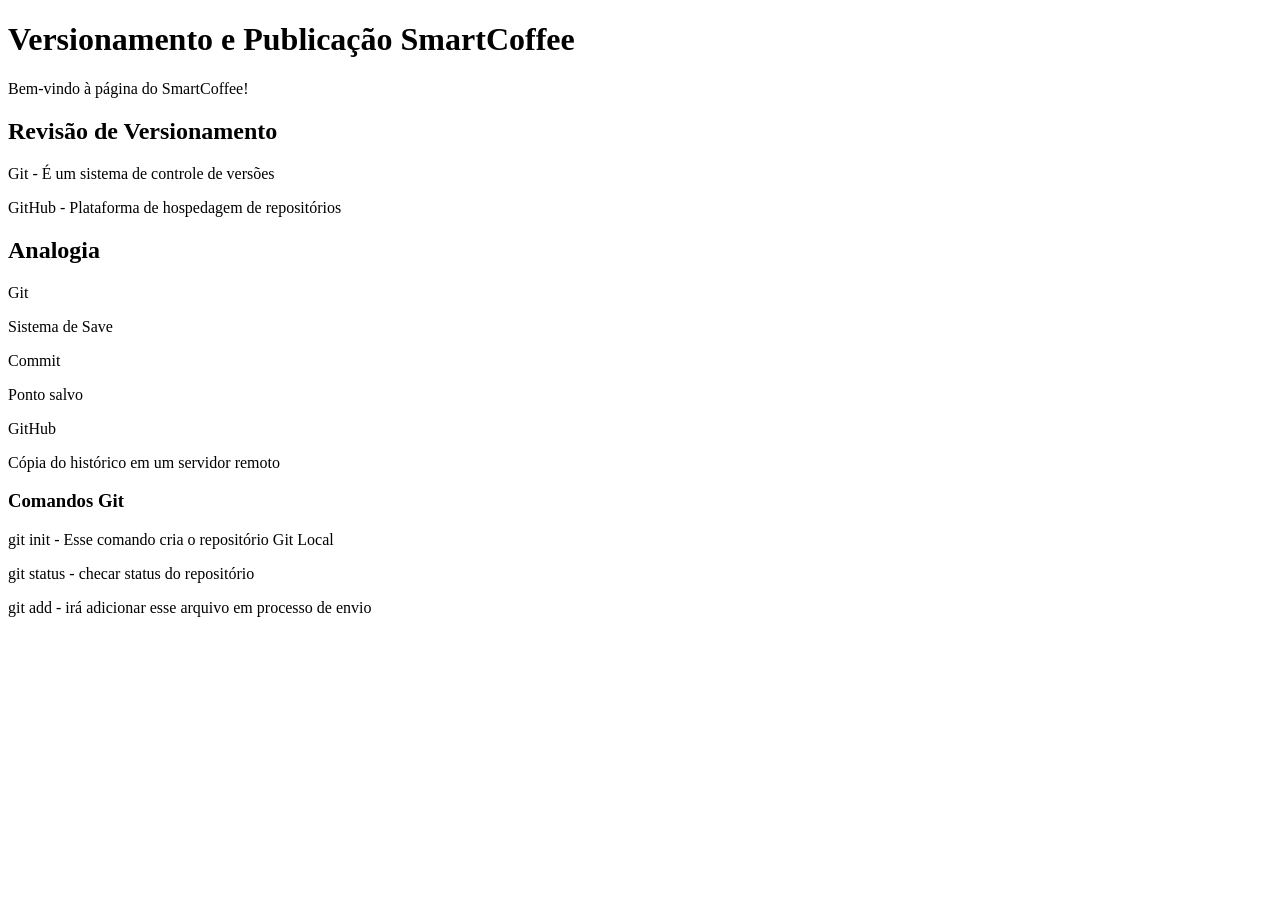
==== index_git.html @ 4e226717 "Criando estrutura inicial do SmartCoffee" ====
<!DOCTYPE html>
<html lang="pt-BR">
<head>
    <meta charset="UTF-8">
    <meta name="viewport" content="width=device-width, initial-scale=1.0">
    <title>Versionamento e Publicação SmartCoffee</title>
    <link rel="stylesheet" href="style.css">
</head>
<body>
    <h1>Versionamento e Publicação SmartCoffee</h1>
    <p>Bem-vindo à página do SmartCoffee!</p>
    <h2>Revisão de Versionamento</h2>
    <p>Git - É um sistema de controle de versões</p>
    <p>GitHub - Plataforma de hospedagem de repositórios</p>
    <h2>Analogia</h2>
    <p>Git</p>
    <p>Sistema de Save</p>
    <p>Commit</p>
    <p>Ponto salvo</p>
    <p>GitHub</p>
    <p>Cópia do histórico em um servidor remoto</p>

    <h3>Comandos Git</h3>
    <p>git init - Esse comando cria o repositório Git Local</p>
    <p>git status - checar status do repositório</p>
    <p>git add - irá adicionar esse arquivo em processo de envio</p>
</body>
</html>
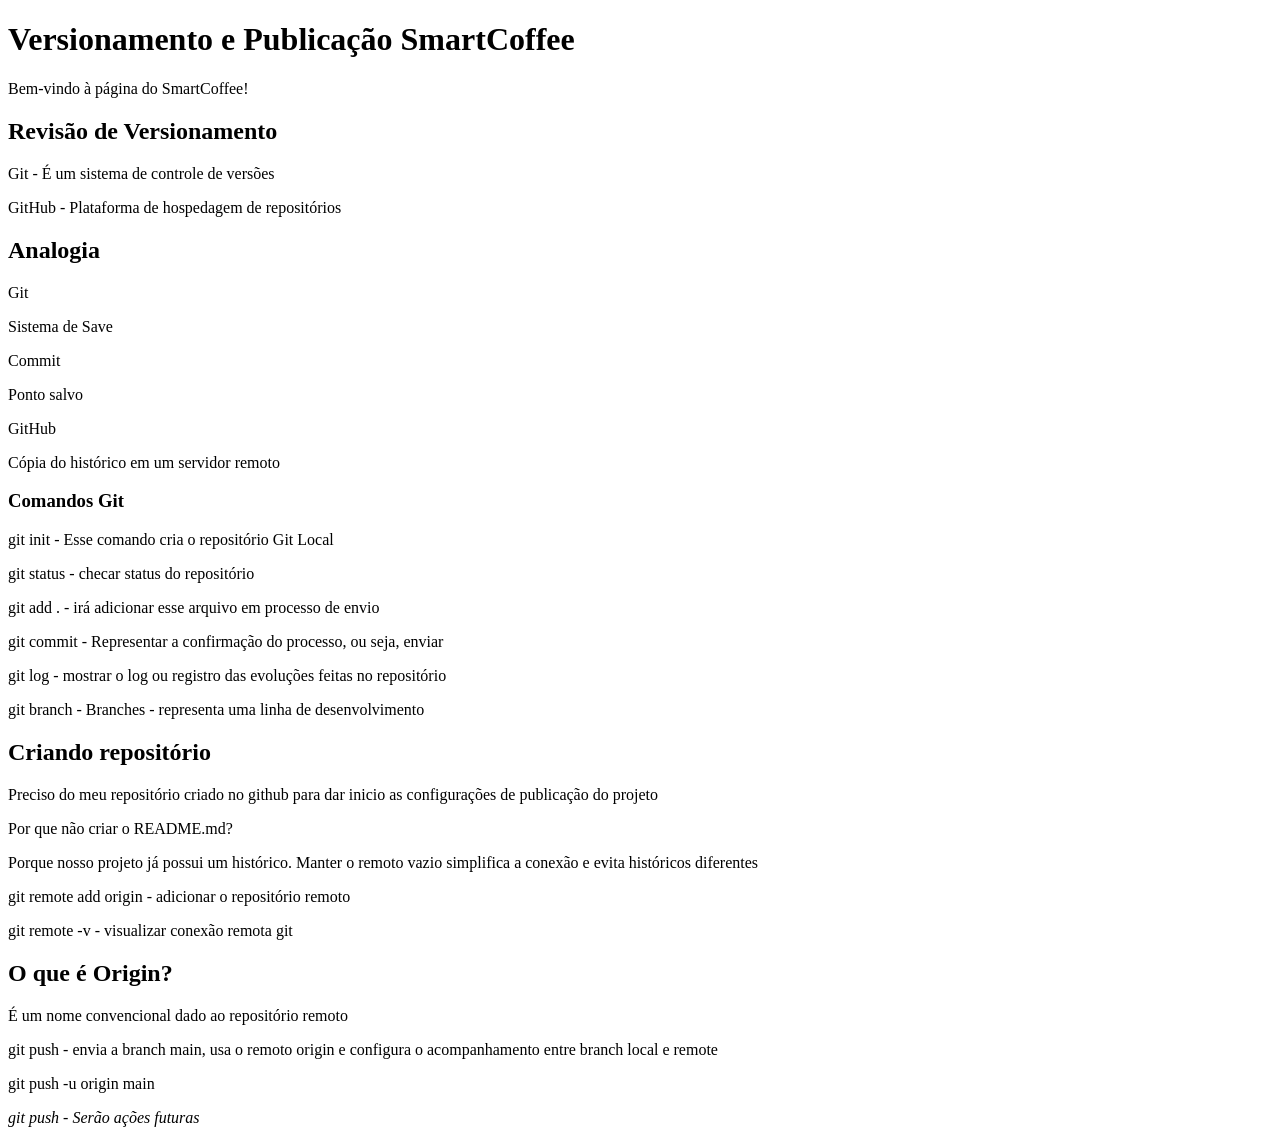
==== commit 4bec921d: "Elaborando o README" ====
--- a/index_git.html
+++ b/index_git.html
@@ -23,6 +23,20 @@
     <h3>Comandos Git</h3>
     <p>git init - Esse comando cria o repositório Git Local</p>
     <p>git status - checar status do repositório</p>
-    <p>git add - irá adicionar esse arquivo em processo de envio</p>
+    <p>git add . - irá adicionar esse arquivo em processo de envio</p>
+    <p>git commit - Representar a confirmação do processo, ou seja, enviar</p>
+    <p>git log - mostrar o log ou registro das evoluções feitas no repositório</p>
+    <p>git branch - Branches - representa uma linha de desenvolvimento</p>
+    <h2>Criando repositório</h2>
+    <p>Preciso do meu repositório criado no github para dar inicio as configurações de publicação do projeto</p>
+    <p>Por que não criar o README.md?</p>
+    <p>Porque nosso projeto já possui um histórico. Manter o remoto vazio simplifica a conexão e evita históricos diferentes</p>
+    <p>git remote add origin - adicionar o repositório remoto</p>
+    <p>git remote -v - visualizar conexão remota git</p>
+    <h2>O que é Origin?</h2>
+    <p>É um nome convencional dado ao repositório remoto</p>
+    <p>git push - envia a branch main, usa o remoto origin e configura o acompanhamento entre branch local e remote</p>
+    <p>git push -u origin main</p>
+    <p><em>git push - Serão ações futuras</em></p>
 </body>
 </html>
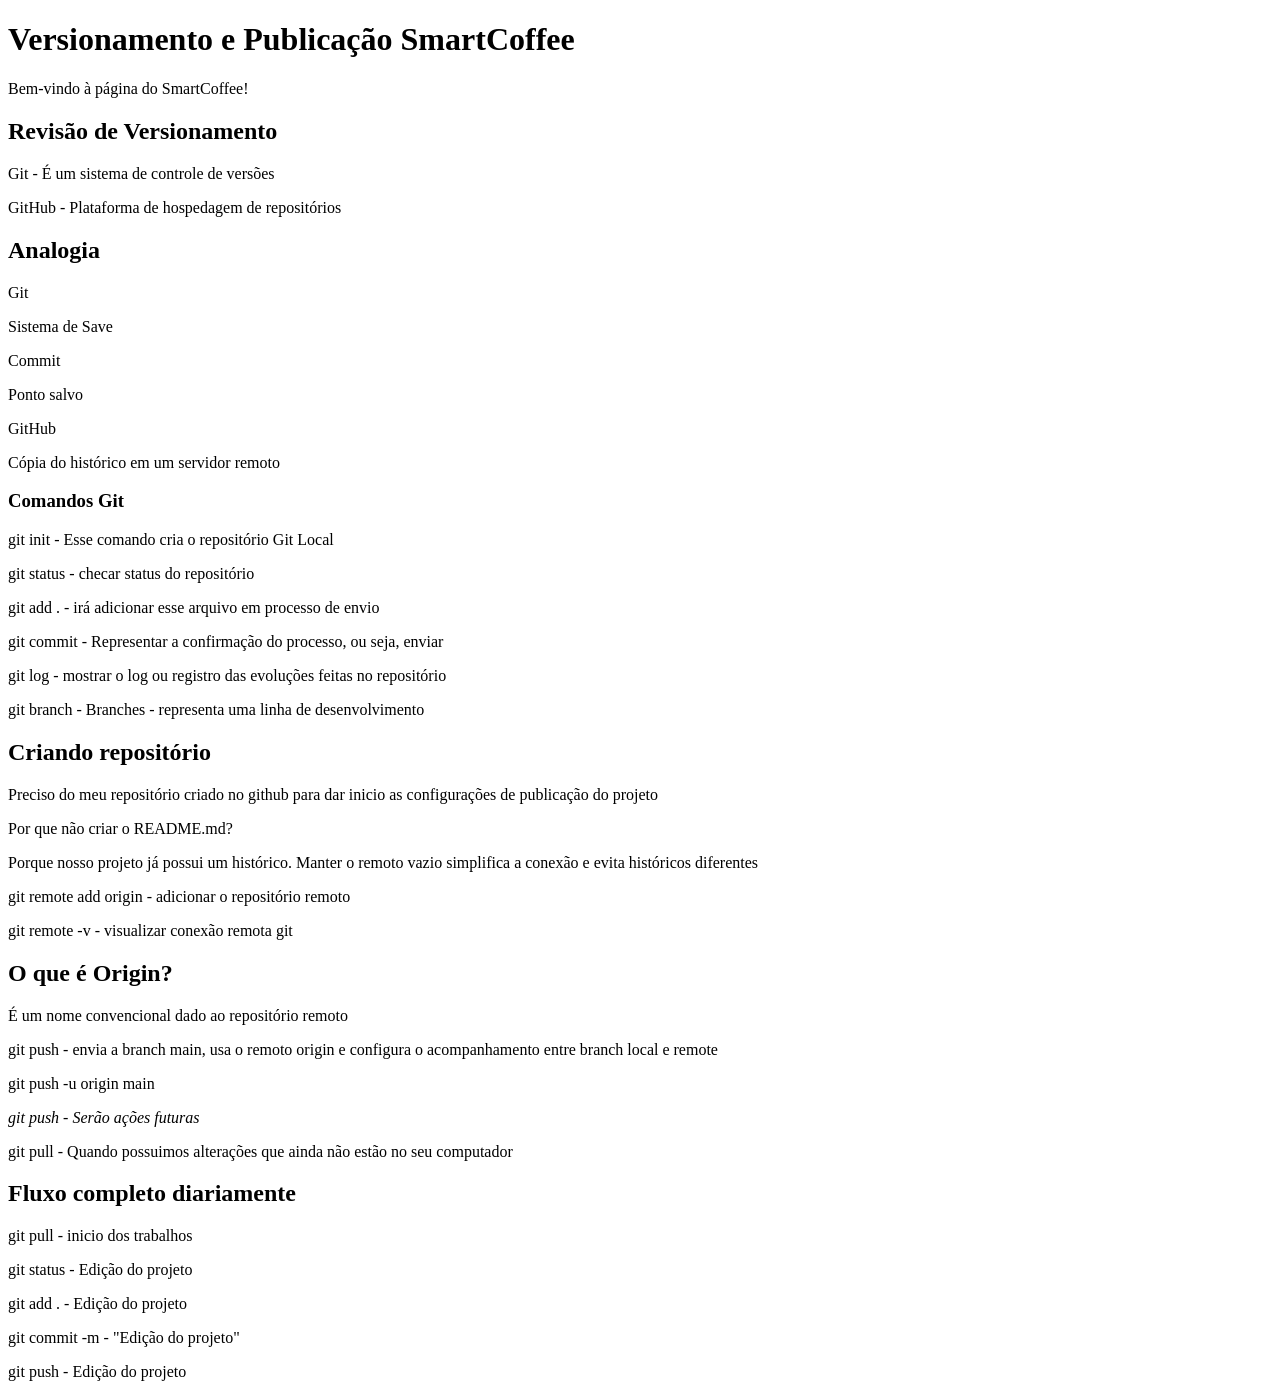
==== commit 21af61ff: "Fazendo Ignore" ====
--- a/index_git.html
+++ b/index_git.html
@@ -38,5 +38,14 @@
     <p>git push - envia a branch main, usa o remoto origin e configura o acompanhamento entre branch local e remote</p>
     <p>git push -u origin main</p>
     <p><em>git push - Serão ações futuras</em></p>
+    <p>git pull - Quando possuimos alterações que ainda não estão no seu computador</p>
+
+    <h2>Fluxo completo diariamente</h2>
+    <p> git pull - inicio dos trabalhos</p>
+    <p> git status - Edição do projeto</p>
+    <p>git add . - Edição do projeto</p>
+    <p>git commit -m - "Edição do projeto"</p>
+    <p>git push - Edição do projeto</p>
+    
 </body>
 </html>
